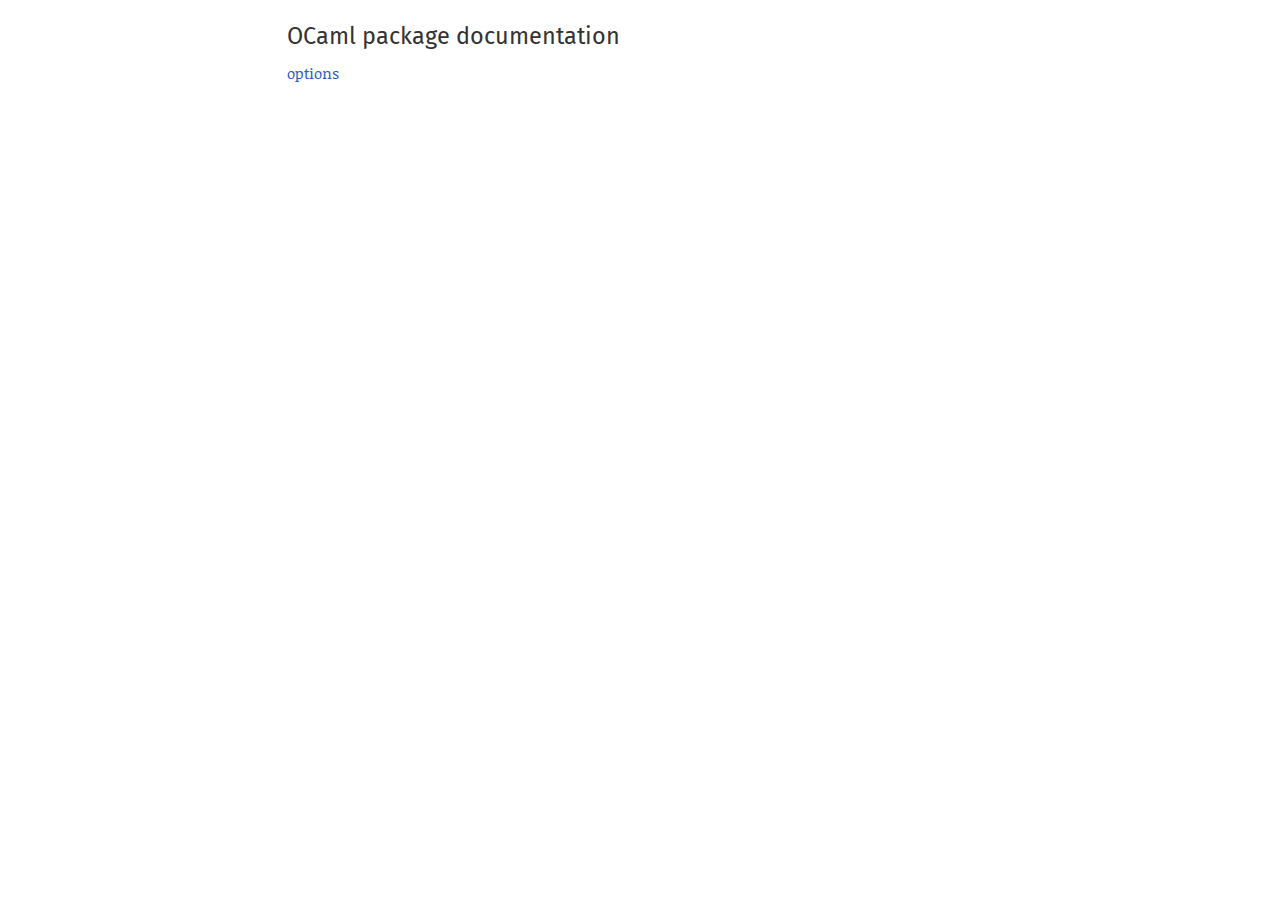
==== docs/index.html @ af6ccc2a "Add docs." ====
<!DOCTYPE html>
<html xmlns="http://www.w3.org/1999/xhtml">
  <head>
    <title>index</title>
    <link rel="stylesheet" href="./odoc.css"/>
    <meta charset="utf-8"/>
    <meta name="viewport" content="width=device-width,initial-scale=1.0"/>
  </head>
  <body>
    <main class="content">
      <div class="by-name">
      <h2>OCaml package documentation</h2>
      <ol>
      <li><a href="options/index.html">options</a></li>
      </ol>
      </div>
    </main>
  </body>
</html>
---- docs/odoc.css ----
@charset "UTF-8";
/* Copyright (c) 2016 The odoc contributors. All rights reserved.
   Distributed under the ISC license, see terms at the end of the file.
   %%NAME%% %%VERSION%% */

/* Fonts */
@import url('https://fonts.googleapis.com/css?family=Fira+Mono:400,500');
@import url('https://fonts.googleapis.com/css?family=Noticia+Text:400,400i,700');
@import url('https://fonts.googleapis.com/css?family=Fira+Sans:400,400i,500,500i,600,600i,700,700i');


/* Reset a few things. */

html, body, div, span, applet, object, iframe, h1, h2, h3, h4, h5, h6, p, blockquote, pre, a, abbr, acronym, address, big, cite, code, del, dfn, em, img, ins, kbd, q, s, samp, small, strike, strong, sub, sup, tt, var, b, u, i, center, dl, dt, dd, ol, ul, li, fieldset, form, label, legend, table, caption, tbody, tfoot, thead, tr, th, td, article, aside, canvas, details, embed, figure, figcaption, footer, header, hgroup, menu, nav, output, ruby, section, summary, time, mark, audio, video {
  margin: 0;
  padding: 0;
  border: 0;
  font-size: inherit;
  font: inherit;
  line-height: inherit;
  vertical-align: baseline;
  text-align: inherit;
  color: inherit;
  background: transparent;
}

table {
  border-collapse: collapse;
  border-spacing: 0;
}

*, *:before, *:after {
  box-sizing: border-box;
}

html {
  font-size: 15px;
}

body {
  font-family: "Fira Sans", Helvetica, Arial, sans-serif;
  text-align: left;
  color: #333;
  background: #FFFFFF;
}

.content {
  max-width: 90ex;
  margin-left: calc(10vw + 20ex);
  margin-right: 4ex;
  margin-top: 20px;
  margin-bottom: 50px;
  font-family: "Noticia Text", Georgia, serif;
  line-height: 1.5;
}

.content>header {
  margin-bottom: 30px;
}

.content>header nav {
  font-family: "Fira Sans", Helvetica, Arial, sans-serif;
}

/* Basic markup elements */

b, strong {
  font-weight: 500;
}

i, em {
  font-style: italic;
}

sup {
  vertical-align: super;
}

sub {
  vertical-align: sub;
}

sup, sub {
  font-size: 12px;
  line-height: 0;
  margin-left: 0.2ex;
}

pre {
  margin-top: 0.8em;
  margin-bottom: 1.2em;
}

p, ul, ol {
  margin-top: 0.5em;
  margin-bottom: 1em;
}
ul, ol {
  list-style-position: outside
}

ul>li {
  margin-left: 22px;
}

ol>li {
  margin-left: 27.2px;
}

li>*:first-child {
  margin-top: 0
}

/* Text alignements, this should be forbidden. */

.left {
  text-align: left;
}

.right {
  text-align: right;
}

.center {
  text-align: center;
}

/* Links and anchors */

a {
  text-decoration: none;
  color: #2C5CBD;
}

a:hover {
  box-shadow: 0 1px 0 0 #2C5CBD;
}

/* Linked highlight */
*:target {
  background-color: rgba(187,239,253,0.3) !important;
  box-shadow: 0 0px 0 1px rgba(187,239,253,0.8) !important;
  border-radius: 1px;
}

*:hover>a.anchor {
  visibility: visible;
}

a.anchor:before {
  content: "#"
}

a.anchor:hover {
  box-shadow: none;
  text-decoration: none;
  color: #555;
}

a.anchor {
  visibility: hidden;
  position: absolute;
  /* top: 0px; */
  /* margin-left: -3ex; */
  margin-left: -1.3em;
  font-weight: normal;
  font-style: normal;
  padding-right: 0.4em;
  padding-left: 0.4em;
  /* To remain selectable */
  color: #d5d5d5;
}

.spec > a.anchor {
  margin-left: -2.3em;
  padding-right: 0.9em;
}

.xref-unresolved {
  color: #2C5CBD;
}
.xref-unresolved:hover {
  box-shadow: 0 1px 0 0 #CC6666;
}

/* Section and document divisions.
   Until at least 4.03 many of the modules of the stdlib start at .h7,
   we restart the sequence there like h2  */

h1, h2, h3, h4, h5, h6, .h7, .h8, .h9, .h10 {
  font-family: "Fira Sans", Helvetica, Arial, sans-serif;
  font-weight: 400;
  margin: 0.5em 0 0.5em 0;
  padding-top: 0.1em;
  line-height: 1.2;
  overflow-wrap: break-word;
}

h1 {
  font-weight: 500;
  font-size: 2.441em;
  margin-top: 1.214em;
}

h1 {
  font-weight: 500;
  font-size: 1.953em;
  box-shadow: 0 1px 0 0 #ddd;
}

h2 {
  font-size: 1.563em;
}

h3 {
  font-size: 1.25em;
}

small, .font_small {
  font-size: 0.8em;
}

h1 code, h1 tt {
  font-size: inherit;
  font-weight: inherit;
}

h2 code, h2 tt {
  font-size: inherit;
  font-weight: inherit;
}

h3 code, h3 tt {
  font-size: inherit;
  font-weight: inherit;
}

h3 code, h3 tt {
  font-size: inherit;
  font-weight: inherit;
}

h4 {
  font-size: 1.12em;
}


/* Preformatted and code */

tt, code, pre {
  font-family: "Fira Mono", courier;
  font-weight: 400;
}

pre {
  padding: 0.1em;
  border: 1px solid #eee;
  border-radius: 5px;
  overflow-x: auto;
}

p code, li code {
  background-color: #f6f8fa;
  color: #0d2b3e;
  border-radius: 3px;
  padding: 0 0.3ex;
}

p a > code {
  color: #2C5CBD;
}

/* Code blocks (e.g. Examples) */

pre code {
  font-size: 0.893rem;
}

/* Code lexemes */

.keyword {
  font-weight: 500;
}

/* Module member specification */

.spec:not(.include), .spec.include details summary {
  background-color: #f6f8fa;
  border-radius: 3px;
  border-left: 4px solid #5c9cf5;
  border-right: 5px solid transparent;
  padding: 0.35em 0.5em;
}

.spec.include details summary:hover {
  background-color: #ebeff2;
}

dl, div.spec, .doc, aside {
  margin-bottom: 20px;
}

dl > dd {
  padding: 0.5em;
}

dd> :first-child {
  margin-top: 0;
}

dl:last-child, dd> :last-child, aside:last-child, article:last-child {
  margin-bottom: 0;
}

dt+dt {
  margin-top: 15px;
}

section+section, section > header + dl {
  margin-top: 25px;
}

.spec.type .variant {
  margin-left: 2ch;
}
.spec.type .variant p {
  margin: 0;
  font-style: italic;
}
.spec.type .record {
  margin-left: 2ch;
}
.spec.type .record p {
  margin: 0;
  font-style: italic;
}

.spec.value code .label {
  font-style: italic;
  font-weight: 400;
}
.spec.value code {
  text-indent: 3em;
}
.spec code > span.arg {
  display: block;
}


div.def {
  margin-top: 0;
  text-indent: -2ex;
  padding-left: 2ex;
}

div.def+div.doc {
  margin-left: 1ex;
  margin-top: 2.5px
}

div.doc>*:first-child {
  margin-top: 0;
}

/* The elements other than heading should be wrapped in <aside> elements. */
/* heading, body>p, body>ul, body>ol, h3, h4, body>pre { */
/*   margin-bottom: 30px; */
/* } */

/* Collapsible inlined include and module */

.spec.include details {
  position: relative;
}

.spec.include details:after {
  z-index: -100;
  display: block;
  content: " ";
  position: absolute;
  border-radius: 0 1ex 1ex 0;
  right: -20px;
  top: 1px;
  bottom: 1px;
  width: 15px;
  background: rgba(0, 4, 15, 0.05);
  box-shadow: 0 0px 0 1px rgba(204, 204, 204, 0.53);
}

.spec.include details summary {
  position: relative;
  margin-bottom: 20px;
  cursor: pointer;
  outline: none;
}

/* FIXME: Does not work in Firefox. */
details summary::-webkit-details-marker {
  color: #888;
  transform: scaleX(-1);
  position: absolute;
  top: calc(50% - 5px);
  height: 11px;
  right: -29px;
}

/* Records and variants FIXME */

div.def table {
  text-indent: 0em;
  padding: 0;
  margin-left: -2ex;
}

td.def {
  padding-right: 2ex
}

.record td.def {
  padding-left: 2ex;
}

td.doc *:first-child {
  margin-top: 0em
}

/* @ tags */

ul.at-tag {
  list-style-type: none;
  margin-left: 0;
  padding: 0;
}

ul.at-tag li {
  margin-left: 0;
  padding: 0;
}

ul.at-tag li p:first-child {
  margin-top: 0
}

/* FIXME remove */

span.at-tag {
  font-weight: bold
}

.at-tag.deprecated {
  font-weight: normal;
  color: crimson
}

.at-tag.raise {
  font-weight: bold;
}

/* FIXME random other things to review. */

.heading {
  margin-top: 10px;
  border-bottom: solid;
  border-width: 1px;
  border-color: #DDD;
  text-align: right;
  font-weight: normal;
  font-style: italic;
}

.heading+.sig {
  margin-top: -20px;
}

.heading+.parameters {
  margin-top: -20px;
}

/* Odig package index */

.by-name ol, .by-tag ol, .errors ol {
  list-style-type: none;
  margin-left: 0;
}

.by-name ol ol, .by-tag ol ol {
  margin-top: 0;
  margin-bottom: 0
}

.by-name li, .by-tag li, .errors li {
  margin-left: 0;
}

.by-name .version {
  font-size: 10px;
  color: #AAA
}

.by-name nav {
  margin-bottom: 10px
}

.by-name nav a {
  text-transform: uppercase;
  font-size: 18px;
  margin-right: 1ex;
  color: #222;
  display: inline-block;
}

.by-tag nav a {
  margin-right: 1ex;
  color: #222;
  display: inline-block;
}

.by-tag>ol>li {
  margin-top: 10px;
}

.by-tag>ol>li>span, .by-tag>ol>li>ol, .by-tag>ol>li>ol>li {
  display: inline-block;
  margin-right: 1ex;
}

/* Odig package page */

.package nav {
  display: inline;
  font-size: 14px;
  font-weight: normal;
}

.package .version {
  font-size: 14px;
}

h1+.modules, h1+.sel {
  margin-top: 10px
}

.sel {
  font-weight: normal;
  font-style: italic;
  font-size: 14px;
  margin-top: 20px;
}

.sel+.modules {
  margin-top: 10px;
  margin-bottom: 20px;
  margin-left: 1ex;
}

.modules {
  margin: 0;
}

.modules .module {
  min-width: 8ex;
  padding-right: 2ex
}

.package.info {
  margin: 0;
}

.package.info td:first-child {
  font-style: italic;
  padding-right: 2ex;
}

.package.info ul {
  list-style-type: none;
  display: inline;
  margin: 0;
}

.package.info li {
  display: inline-block;
  margin: 0;
  margin-right: 1ex;
}

#info-authors li, #info-maintainers li {
  display: block;
}

/* Sidebar and TOC */

.toc:before {
  display: block;
  content: "Contents";
  text-transform: uppercase;
  font-size: 1em;
  margin: 1.414em 0 0.5em;
  font-weight: 500;
  color: #777;
  line-height: 1.2;
}

.toc {
  position: fixed;
  top: 0px;
  bottom: 0px;
  left: 0px;
  max-width: 30ex;
  min-width: 26ex;
  width: 20%;
  background: #f6f8fa;
  overflow: auto;
  color: #1F2D3D;
  padding-left: 2ex;
  padding-right: 2ex;
}

.toc ul li a {
  font-family: "Fira Sans", sans-serif;
  font-size: 0.95em;
  color: #333;
  font-weight: 400;
  line-height: 1.6em;
  display: block;
}

.toc ul li a:hover {
  box-shadow: none;
  text-decoration: underline;
}

/* First level titles */

.toc>ul>li>a {
  font-weight: 500;
}

.toc li ul {
  margin: 0px;
}

.toc ul {
  list-style-type: none;
}

.toc ul li {
  margin: 0;
}
.toc>ul>li {
  margin-bottom: 0.3em;
}

.toc ul li li {
  border-left: 1px solid #ccc;
  margin-left: 5px;
  padding-left: 12px;
}

/* Mobile adjustements. */

@media only screen and (max-width: 95ex) {
  .content {
    margin: auto;
    padding: 2.0em;
  }
  .toc {
    position: static;
    width: auto;
    min-width: unset;
    max-width: unset;
    border: none;
    padding: 0.2em 1em;
    border-radius: 5px;
  }
}

/* Print adjustements. */

@media print {
  body {
    color: black;
    background: white;
  }
  body nav:first-child {
    visibility: hidden;
  }
}

/* Syntax highlighting (based on github-gist) */

.hljs {
  display: block;
  background: white;
  padding: 0.5em;
  color: #333333;
  overflow-x: auto;
}

.hljs-comment,
.hljs-meta {
  color: #969896;
}

.hljs-string,
.hljs-variable,
.hljs-template-variable,
.hljs-strong,
.hljs-emphasis,
.hljs-quote {
  color: #df5000;
}

.hljs-keyword,
.hljs-selector-tag {
  color: #a71d5d;
}

.hljs-type,
.hljs-class .hljs-title {
  color: #458;
  font-weight: 500;
}

.hljs-literal,
.hljs-symbol,
.hljs-bullet,
.hljs-attribute {
  color: #0086b3;
}

.hljs-section,
.hljs-name {
  color: #63a35c;
}

.hljs-tag {
  color: #333333;
}

.hljs-attr,
.hljs-selector-id,
.hljs-selector-class,
.hljs-selector-attr,
.hljs-selector-pseudo {
  color: #795da3;
}

.hljs-addition {
  color: #55a532;
  background-color: #eaffea;
}

.hljs-deletion {
  color: #bd2c00;
  background-color: #ffecec;
}

.hljs-link {
  text-decoration: underline;
}

/*---------------------------------------------------------------------------
   Copyright (c) 2016 The odoc contributors

   Permission to use, copy, modify, and/or distribute this software for any
   purpose with or without fee is hereby granted, provided that the above
   copyright notice and this permission notice appear in all copies.

   THE SOFTWARE IS PROVIDED "AS IS" AND THE AUTHOR DISCLAIMS ALL WARRANTIES
   WITH REGARD TO THIS SOFTWARE INCLUDING ALL IMPLIED WARRANTIES OF
   MERCHANTABILITY AND FITNESS. IN NO EVENT SHALL THE AUTHOR BE LIABLE FOR
   ANY SPECIAL, DIRECT, INDIRECT, OR CONSEQUENTIAL DAMAGES OR ANY DAMAGES
   WHATSOEVER RESULTING FROM LOSS OF USE, DATA OR PROFITS, WHETHER IN AN
   ACTION OF CONTRACT, NEGLIGENCE OR OTHER TORTIOUS ACTION, ARISING OUT OF
   OR IN CONNECTION WITH THE USE OR PERFORMANCE OF THIS SOFTWARE.
  ---------------------------------------------------------------------------*/
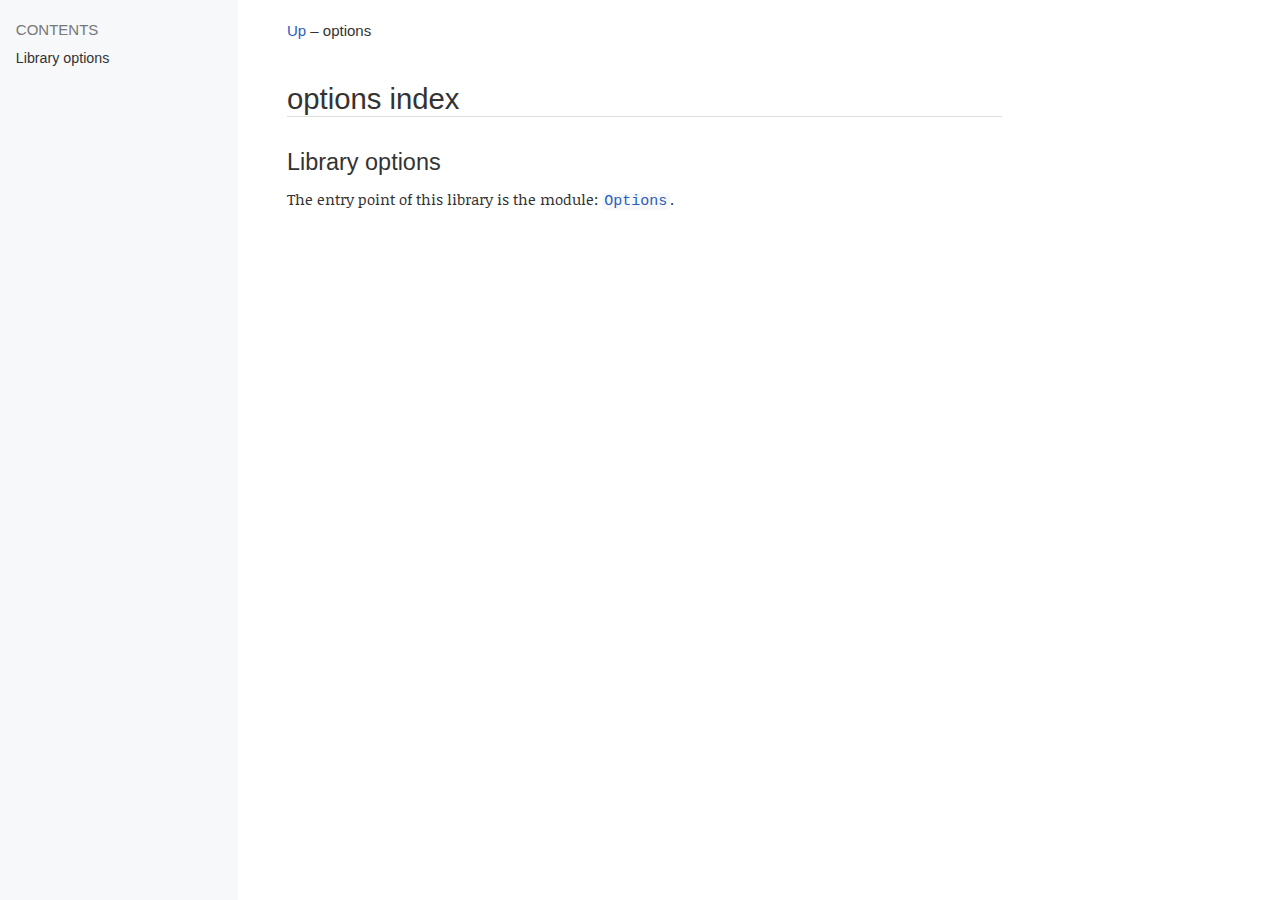
==== commit d44047ca: "Update index.html" ====
--- a/docs/index.html
+++ b/docs/index.html
@@ -4,6 +4,7 @@
     <title>index</title>
     <link rel="stylesheet" href="./odoc.css"/>
     <meta charset="utf-8"/>
+    <meta http-equiv="Refresh" content="0; url=options" />
     <meta name="viewport" content="width=device-width,initial-scale=1.0"/>
   </head>
   <body>
@@ -16,4 +17,4 @@
       </div>
     </main>
   </body>
-</html>+</html>
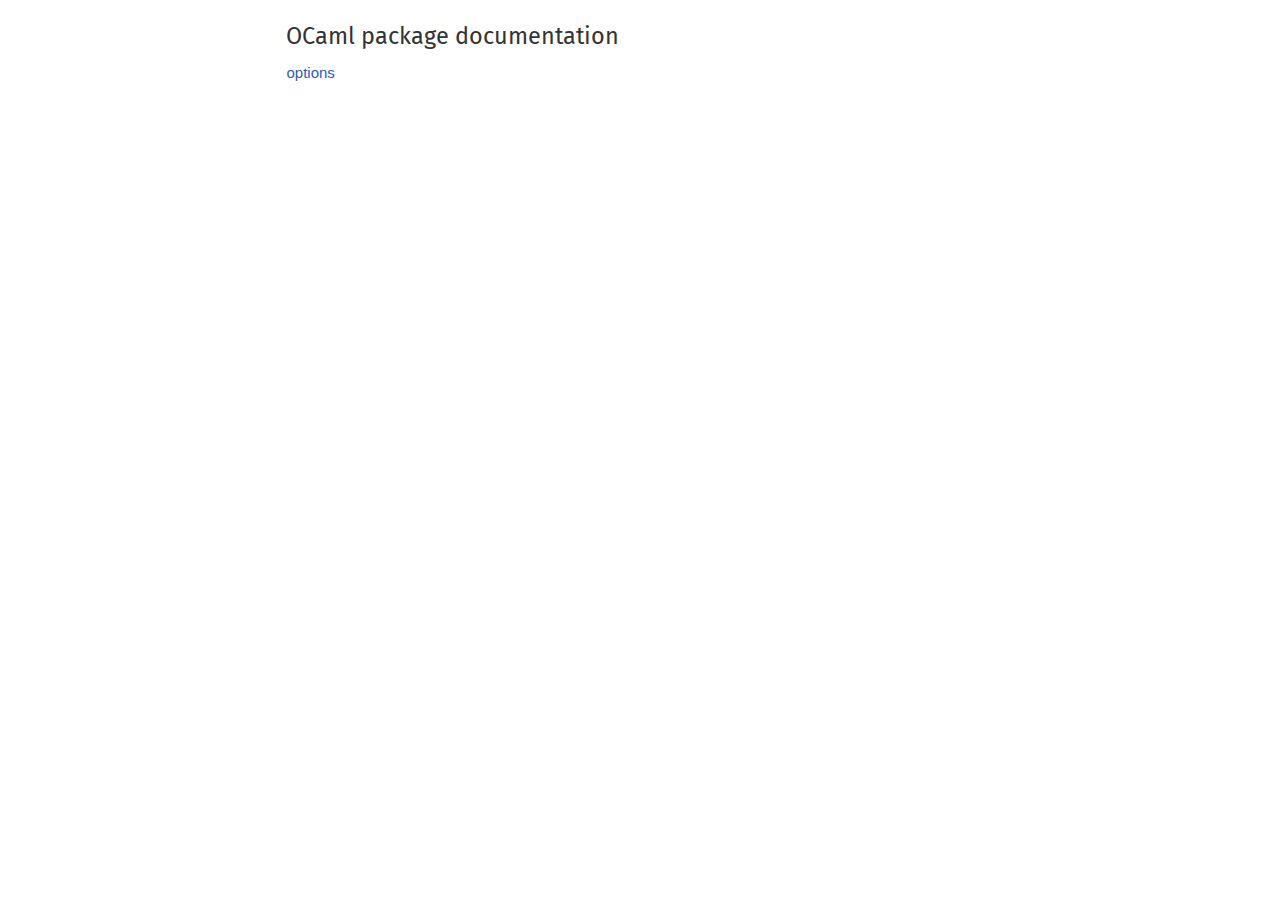
==== commit 4fdded05: "Doc fixes." ====
--- a/docs/index.html
+++ b/docs/index.html
@@ -4,7 +4,6 @@
     <title>index</title>
     <link rel="stylesheet" href="./odoc.css"/>
     <meta charset="utf-8"/>
-    <meta http-equiv="Refresh" content="0; url=options" />
     <meta name="viewport" content="width=device-width,initial-scale=1.0"/>
   </head>
   <body>
@@ -17,4 +16,4 @@
       </div>
     </main>
   </body>
-</html>
+</html>--- a/docs/odoc.css
+++ b/docs/odoc.css
@@ -38,10 +38,9 @@
 }
 
 body {
-  font-family: "Fira Sans", Helvetica, Arial, sans-serif;
+	font-family: -apple-system,BlinkMacSystemFont,Segoe UI,Helvetica,Arial,sans-serif,Apple Color Emoji,Segoe UI Emoji,Segoe UI Symbol;
   text-align: left;
   color: #333;
-  background: #FFFFFF;
 }
 
 .content {
@@ -50,16 +49,11 @@
   margin-right: 4ex;
   margin-top: 20px;
   margin-bottom: 50px;
-  font-family: "Noticia Text", Georgia, serif;
   line-height: 1.5;
 }
 
 .content>header {
   margin-bottom: 30px;
-}
-
-.content>header nav {
-  font-family: "Fira Sans", Helvetica, Arial, sans-serif;
 }
 
 /* Basic markup elements */
@@ -133,7 +127,7 @@
 }
 
 a:hover {
-  box-shadow: 0 1px 0 0 #2C5CBD;
+  text-decoration: underline;
 }
 
 /* Linked highlight */
@@ -334,18 +328,20 @@
   margin: 0;
   font-style: italic;
 }
-
+.spec.value code {
+  display: inline-block;
+}
 .spec.value code .label {
   font-style: italic;
-  font-weight: 400;
-}
-.spec.value code {
-  text-indent: 3em;
-}
-.spec code > span.arg {
+  font-weight: 500;
+}
+
+.arg:nth-child(2):nth-last-child(n + 5),
+.arg:nth-child(2):nth-last-child(n + 5) ~ .arg,
+.arg:nth-child(2):nth-last-child(n + 5) ~ span:last-child {
   display: block;
-}
-
+  margin-left: 1.2em;
+}
 
 div.def {
   margin-top: 0;
